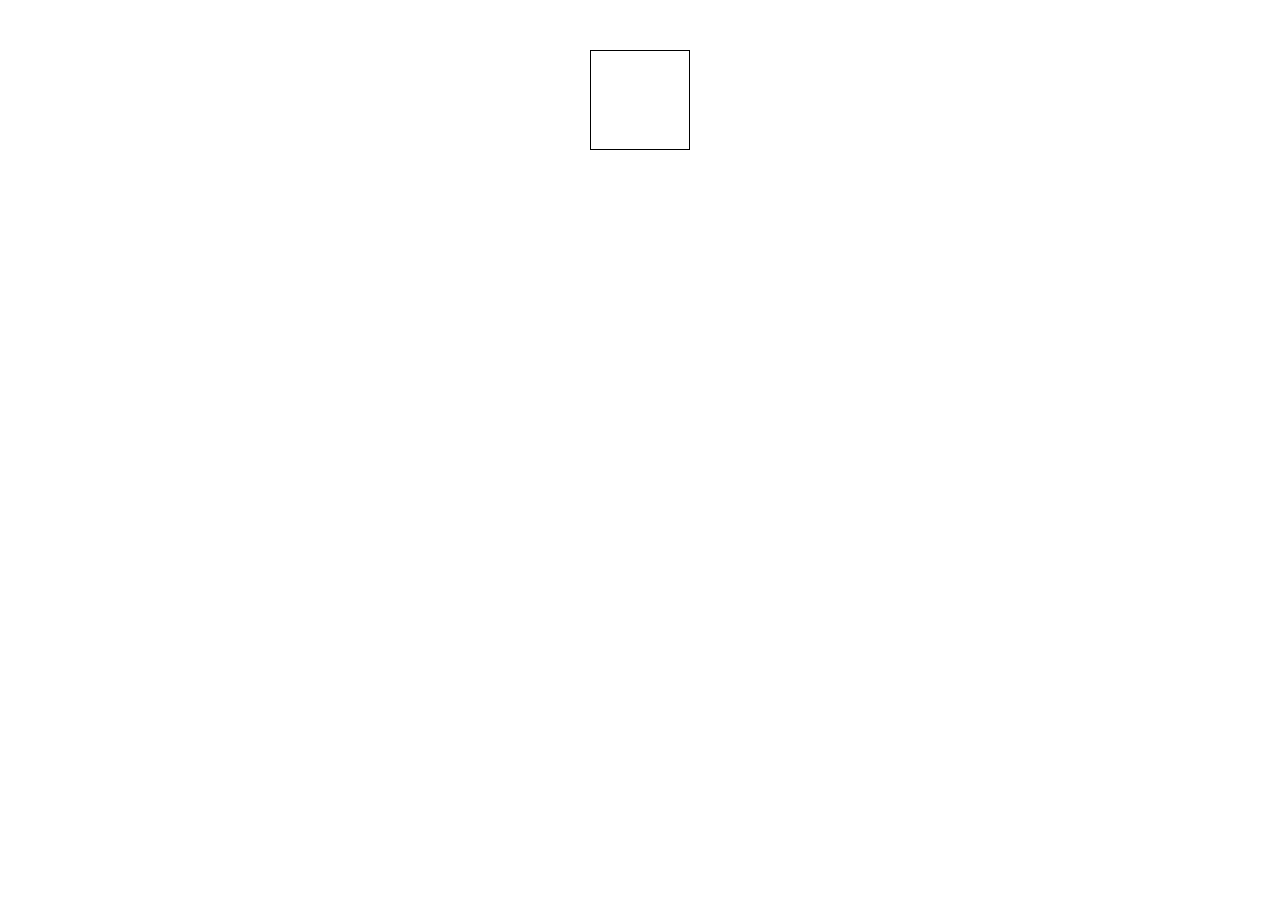
==== index.html @ 5489efb0 "apa aja" ====
<!DOCTYPE html>
<html lang="en">
<head>
    <meta charset="UTF-8">
    <meta name="viewport" content="width=device-width, initial-scale=1.0">
    <title>JS-lanjut</title>
    <link rel="stylesheet" href="style.css">
</head>
<body>
    <div class="box"></div>
    <script src="script.js"></script>
</body>
</html>
---- style.css ----
* {
    margin: 0;
    padding: 0;
    box-sizing: border-box;
}

.box {
    width: 100px;
    height: 100px;
    border: 1px solid black;
    margin: 50px auto;
    transition: .3s width,
        .3s height,
        .3s margin-top .3s
        1s background-color;
}

.size {
    width: 150px;
    height: 150px;
    margin-top: 25px;
}

.caption {
    background-color: black;
}
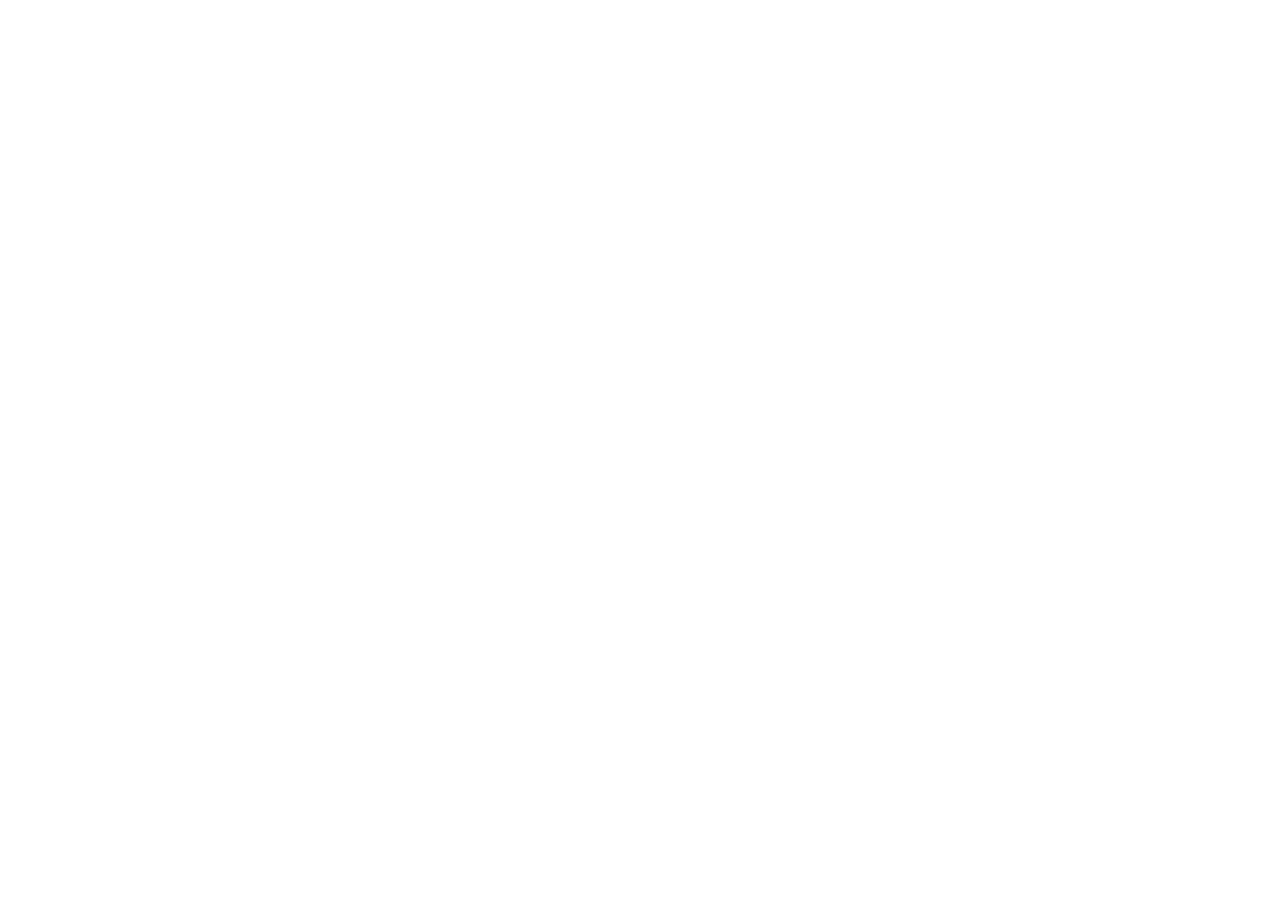
==== commit 46ff841f: "Template literals and destructuring assignment" ====
--- a/index.html
+++ b/index.html
@@ -4,7 +4,7 @@
     <meta charset="UTF-8">
     <meta name="viewport" content="width=device-width, initial-scale=1.0">
     <title>JS-lanjut</title>
-    <link rel="stylesheet" href="style.css">
+    <!-- <link rel="stylesheet" href="style.css"> -->
 </head>
 <body>
     <div class="box"></div>
